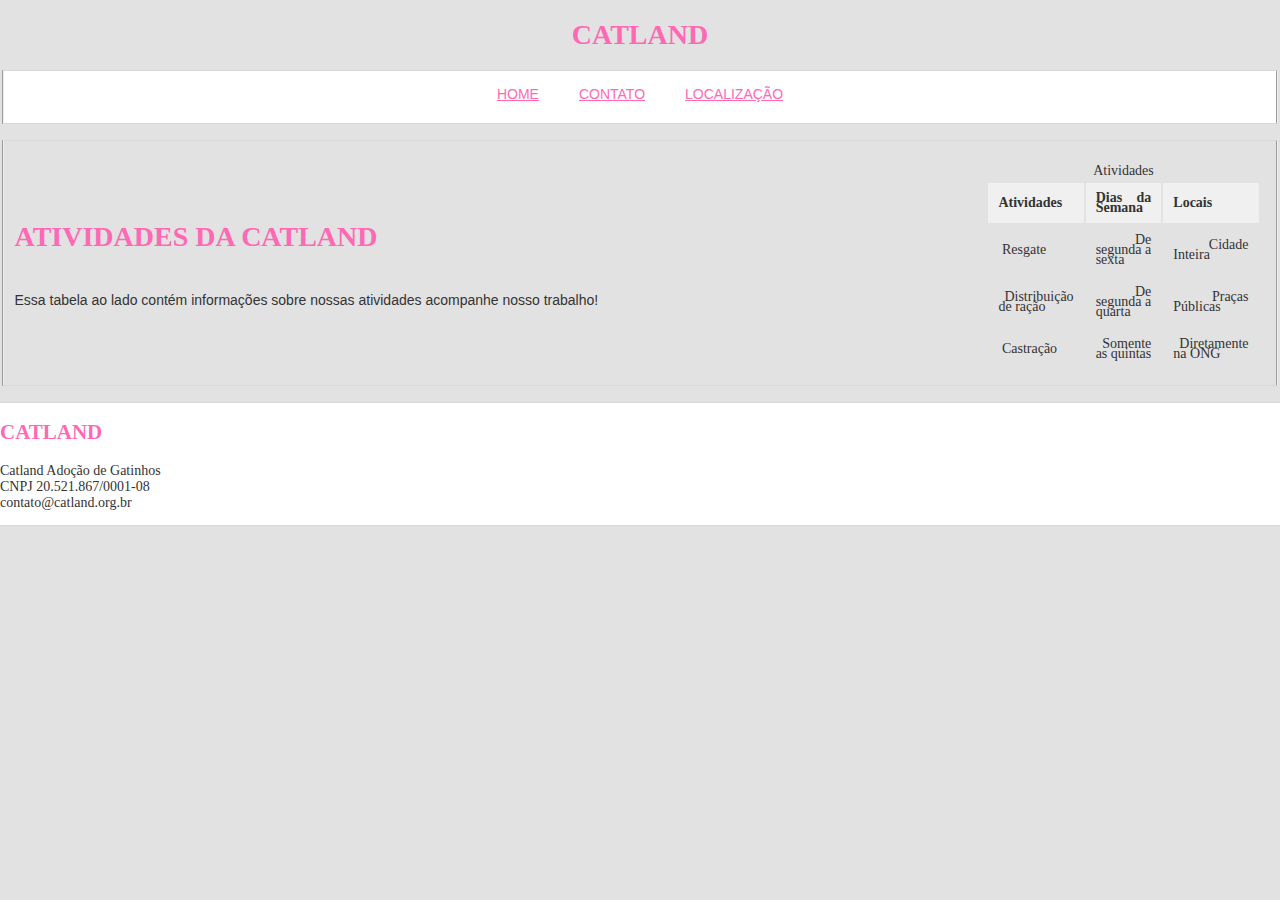
==== Atividades.html @ e14794c4 "Add files via upload" ====
<!DOCTYPE html>
<html>

<head>
    <meta charset="utf-8">
    <meta name="viewport" content="width=device-width, initial-scale=1">
    <title>Atividades</title>
    <link rel="stylesheet" href="design.css">
</head>

<body>

    <h1>
        CATLAND
    </h1>

    <fieldset class="menu">
        <p><a href="Principal.html">HOME</a><a href="Contato.html">CONTATO</a><a href="Local.html">LOCALIZAÇÃO</a>
        </p>
    </fieldset>
    <br>
    <fieldset>
        <div class="conteudo-tabela">
            <div class="texto-tabela">
                <h1>ATIVIDADES DA CATLAND</h1>
                <p>Essa tabela ao lado contém informações sobre nossas atividades
                    acompanhe nosso trabalho!
                </p>
            </div>
            <div class="lugar-tabela">
                <table class="tabela">
                    <caption>Atividades</caption>
                    <thead>
                        <tr>
                            <th>Atividades</th>
                            <th>Dias da Semana</th>
                            <th>Locais</th>
                        </tr>
                    </thead>
                    <tbody>
                        <tr>
                            <td>&nbsp;Resgate</td>
                            <td>&nbsp;De segunda a sexta</td>
                            <td>&nbsp;Cidade Inteira</td>
                        </tr>
                        <tr>
                            <td>&nbsp;Distribuição de ração</td>
                            <td>&nbsp;De segunda a quarta</td>
                            <td>&nbsp;Praças Públicas</td>
                        </tr>
                        <tr>
                            <td>&nbsp;Castração</td>
                            <td>&nbsp;Somente as quintas</td>
                            <td>&nbsp;Diretamente na ONG</td>
                        </tr>
                    </tbody>
                </table>
            </div>
        </div>
    </fieldset>
    <br>
    <footer>
        <div>
            <h2>CATLAND</h2>
            <p>Catland Adoção de Gatinhos<br>
                CNPJ 20.521.867/0001-08<br>
                contato@catland.org.br</p>
        </div>
    </footer>

</body>

</html>
---- design.css ----
body {
    background-color: #e2e2e2;
    color: #333;
    text-align: justify;
    font-size: 14px;
    margin: 0;
}

ul li {
    color: gray;
}

b {
    color: white;
}

h1 {
    font-family: Georgia, 'Times New Roman', Times, serif;
    text-align: center;
    color: hotpink;
}

h2 {
    font-family: Georgia, 'Times New Roman', Times, serif;
    color: hotpink;
}

h3 {
    font-family: Georgia, 'Times New Roman', Times, serif;
    color: hotpink;
}

fieldset {
    border-top: 1px solid #d8d8d8;
    border-bottom: 1px solid #d8d8d8;
    background-image: url('../Imagens/background-site_241919.png');
    background-position: center;
    background-repeat: no-repeat;
    background-size: cover;
    color: #333;
    line-height: 10PX;
}

.conteudo-quem-somos {
    display: flex;
    flex-direction: row;
    width: 100%;
}

.image-quem-somos {
    width: 30%;
    margin: 20px 0 0 20px;
}

.texto1 {
    display: flex;
    justify-content: center;
    flex-direction: column;
    width: 70%;
    align-items: baseline;
    line-height: 1.5;
    font-family: 'Raleway', sans-serif;
    font-size: 14px;
}

.conteudo-quemFaz{
    display: flex;
    flex-direction: row;
    width: 100%
}

.imagem-quemFaz{
    width: 30%;
    margin: 20px 0 0 20px;
    margin-left: 200px;
}

.imagem-quemFaz img{
    width: 200px;
    height: 300px;
}

.texto2 {
    display: flex;
    justify-content: center;
    flex-direction: column;
    width: 70%;
    align-items: baseline;
    line-height: 1.5;
    font-family: 'Raleway', sans-serif;
    font-size: 14px;
}


.conteudo-mensagem {
    display: flex;
    flex-direction: row;
    width: 100%;
}

.imagem-mensagem {
    width: 30%;
    margin: 20px 0 0 20px;
}

.imagem-mensagem img {
    width: 200px;
    height: 300px;
}


.texto-mensagem {
    display: flex;
    justify-content: center;
    flex-direction: column;
    width: 70%;
    align-items: baseline;
    line-height: 1.5;
    font-family: 'Raleway', sans-serif;
    font-size: 14px;
}

.conteudo-local {
    display: flex;
    flex-direction: row;
    width: 100%;
}

.local {
    width: 30%;
    margin: 20px 0 0 20px;
}

.local iframe {
    width: 200px;
    height: 300px;
}

.texto-local {
    display: flex;
    justify-content: center;
    flex-direction: column;
    width: 70%;
    align-items: baseline;
    line-height: 1.5;
    font-family: 'Raleway', sans-serif;
    font-size: 14px;
}

.conteudo-tabela {
    display: flex;
    flex-direction: row;
    width: 100%;
}

.lugar-tabela {
    width: 30%;
    margin: 20px 0 0 20px;
}

.lugar {
    width: 300px;
    height: 300px;
}

.texto-tabela {
    display: flex;
    align-items: center;
    justify-content: center;
    flex-direction: column;
    width: 100%;
    align-items: baseline;
    line-height: 1.5;
    font-family: 'Raleway', sans-serif;
    font-size: 14px;
}

.res {
    background-color: white;
    color: red;
}

#sub {
    background-color: white;
    color: blue;
}

input[type="text"] {
    margin: 10px;
}

a {
    padding: 20px;
    font-family: 'Raleway', sans-serif;
    color: hotpink;
}

.menu {
    border-top: 1px solid #d8d8d8;
    border-bottom: 1px solid #d8d8d8;
    background-color: #fff;
    color: #333;
    line-height: 10PX;
    text-align: center;
}

.tabela {
    border: 1px sólido #C0C0C0;
    border-collapse: colapso;
    padding: 5px;
}

.tabela th {
    border: 1px sólido #C0C0C0;
    padding: 10px;
    background: #F0F0F0;
}

.tabela td {
    border: 1px sólido #C0C0C0;
    padding: 10px;
}

.conteudo-menu{
    display: flex;
    align-items: center;
    text-align: center;
}

.conteudo-menu a {
    padding: 0;
    margin:10px;
}

footer {
    border-top: 1px solid #d8d8d8;
    border-bottom: 1px solid #d8d8d8;
    background-color: #fff;
    color: #333;
    text-align: left;
    width: 100%;
}

@media only screen and (max-width: 775px) {
    fieldset {
        border-top: 1px solid #d8d8d8;
        border-bottom: 1px solid #d8d8d8;
        background-image: url('../Imagens/background-site_241919.png');
        background-position: center;
        background-repeat: no-repeat;
        background-size: cover;
        color: #333;
        line-height: 1.6;
    }
    
    .conteudo-mensagem{
        align-items: center;
        justify-content: center;
        flex-direction: column;
    }

    .imagem-mensagem{
        align-items: center;
    }

    .conteudo-quem-somos {
        display: flex;
        flex-direction: column;
        width: 100%;
        align-items: center;
    }
    
    .image-quem-somos {
        width: 100%;
        margin: 10px 0 0 10px;
    }



    .image-quem-somos img{
        border-radius: 15px;
    }
    
    footer div{
        text-align: center;
    }

    .conteudo-menu{
        display: flex;
        flex-direction: column;
    }

    .conteudo-quemFaz{
        align-items: center;
    }

    .image-quem-somos img{
        height: 65vh;
    }
    
    .texto1 {
        display: flex;
        justify-content: center;
        flex-direction: column;
        align-items: baseline;
        line-height: 1.5;
        font-family: 'Raleway', sans-serif;
        font-size: 0.800rem;
    }
    
    .conteudo-quemFaz{
        display: flex;
        flex-direction: column;
        width: 100%;
    }
    
    .imagem-quemFaz{
        width: 30%;
        margin: 20px 0 0 20px;
    }
    
    .imagem-quemFaz img{
        width: 100px;
        height: 100px;
    }



    textarea{
        padding: 10px;
        border-radius: 25px;
        width: 75%;
    }
    
    .texto2 {
        display: flex;
        justify-content: center;
        flex-direction: column;
        width: 70%;
        align-items: baseline;
        line-height: 1.5;
        font-family: 'Raleway', sans-serif;
        font-size: 14px;
    }
    
    .conteudo-mensagem {
        display: flex;
        flex-direction: row;
        width: 100%;
    }
    
    .imagem-mensagem {
        margin: 20px 0 0 20px;
    }
    
    .imagem-mensagem img {
        width: 50px;
        height: 20px;
    }
    
    
    .texto-mensagem {
        display: flex;
        justify-content: center;
        flex-direction: column;
        width: 70%;
        align-items: baseline;
        line-height: 1.5;
        font-family: 'Raleway', sans-serif;
        font-size: 14px;
    }
    
    .conteudo-local {
        display: flex;
        text-align: center;
        align-items: center;
        flex-direction: column;
        width: 100%;
    }
    


    .local {
        width: 30%;
        margin: 20px 0 0 20px;
        display: flex;
        align-items: center;
        justify-content: center;
    }
    

    .local iframe {
        width: 200px;
        height: 150px;
    }
    
    .texto-local {
        display: flex;
        justify-content: center;
        flex-direction: column;
        width: 70%;
        align-items: baseline;
        line-height: 1.5;
        font-family: 'Raleway', sans-serif;
        font-size: 14px;
    }

 
    
    .conteudo-tabela {
        display: flex;
        flex-direction: column;
        width: 100%;
        justify-content: center;
    }
    
    .lugar-tabela {
        width: 30%;
        margin: 20px 0 0 20px;
    }
    
    .tabela {
        width: 300px;
        height: 300px;
    }
    
    .texto-tabela {
        display: flex;
        justify-content: center;
        flex-direction: column;
        width: 100%;
        align-items: baseline;
        line-height: 1.5;
        font-family: 'Raleway', sans-serif;
        font-size: 14px;
    }

    .menu {
        border-top: 1px solid #d8d8d8;
        border-bottom: 1px solid #d8d8d8;
        background-color: #fff;
        color: #333;
        line-height: 10PX;
        text-align: center;
    }
    
    
    footer {
        border-top: 1px solid #d8d8d8;
        border-bottom: 1px solid #d8d8d8;
        background-color: #fff;
        color: #333;
        text-align: left;
        width: 100%;
    }
}
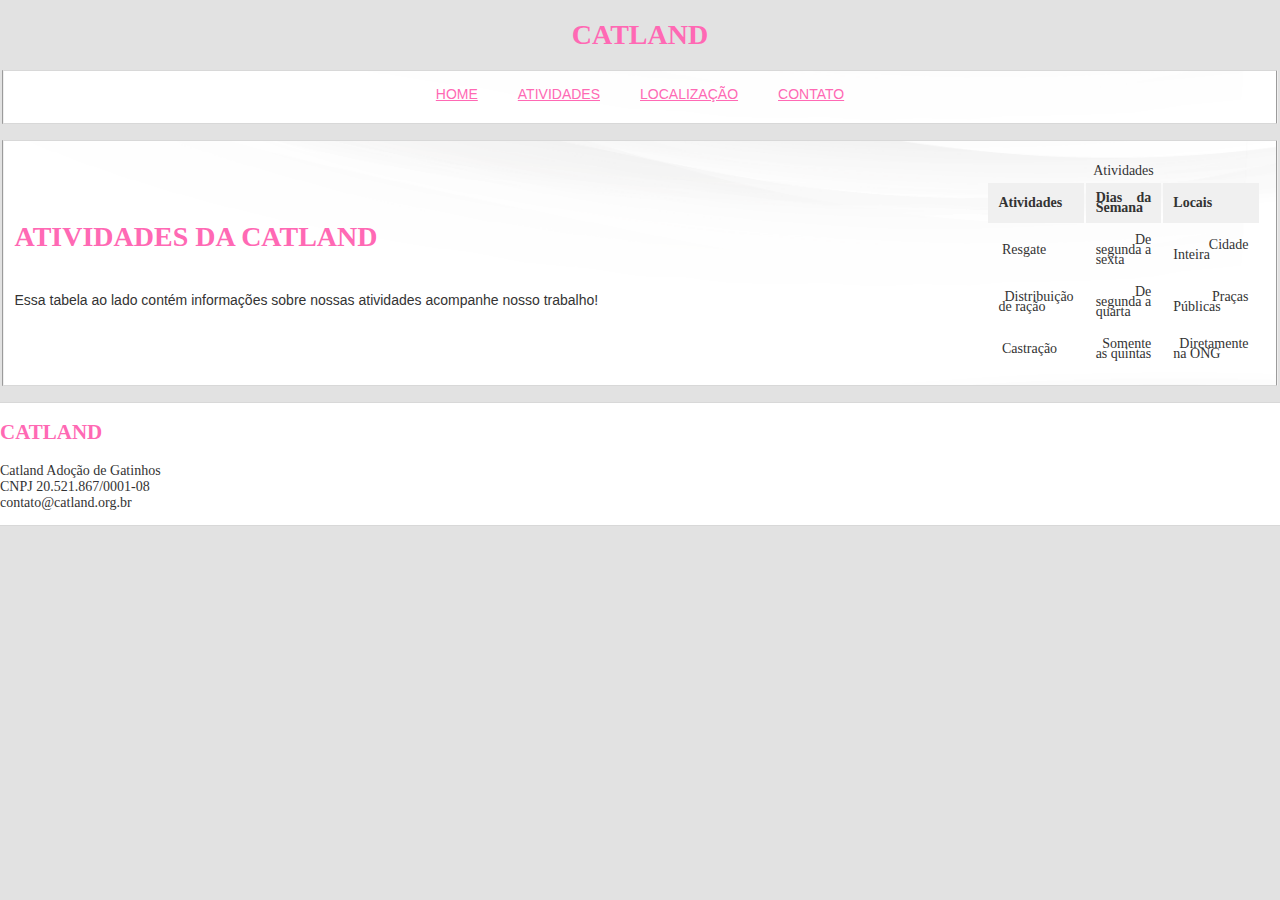
==== commit d2bf776d: "Update Atividades.html" ====
--- a/Atividades.html
+++ b/Atividades.html
@@ -15,7 +15,7 @@
     </h1>
 
     <fieldset class="menu">
-        <p><a href="Principal.html">HOME</a><a href="Contato.html">CONTATO</a><a href="Local.html">LOCALIZAÇÃO</a>
+        <p><a href="Principal.html">HOME</a><a href="Atividades.html">ATIVIDADES</a><a href="Local.html">LOCALIZAÇÃO</a><a href="Contato.html">CONTATO</a>
         </p>
     </fieldset>
     <br>
@@ -70,4 +70,4 @@
 
 </body>
 
-</html>+</html>
--- a/design.css
+++ b/design.css
@@ -33,7 +33,7 @@
 fieldset {
     border-top: 1px solid #d8d8d8;
     border-bottom: 1px solid #d8d8d8;
-    background-image: url('../Imagens/background-site_241919.png');
+    background-image: url('background-site_241919.png');
     background-position: center;
     background-repeat: no-repeat;
     background-size: cover;
@@ -453,4 +453,4 @@
         text-align: left;
         width: 100%;
     }
-}+}
